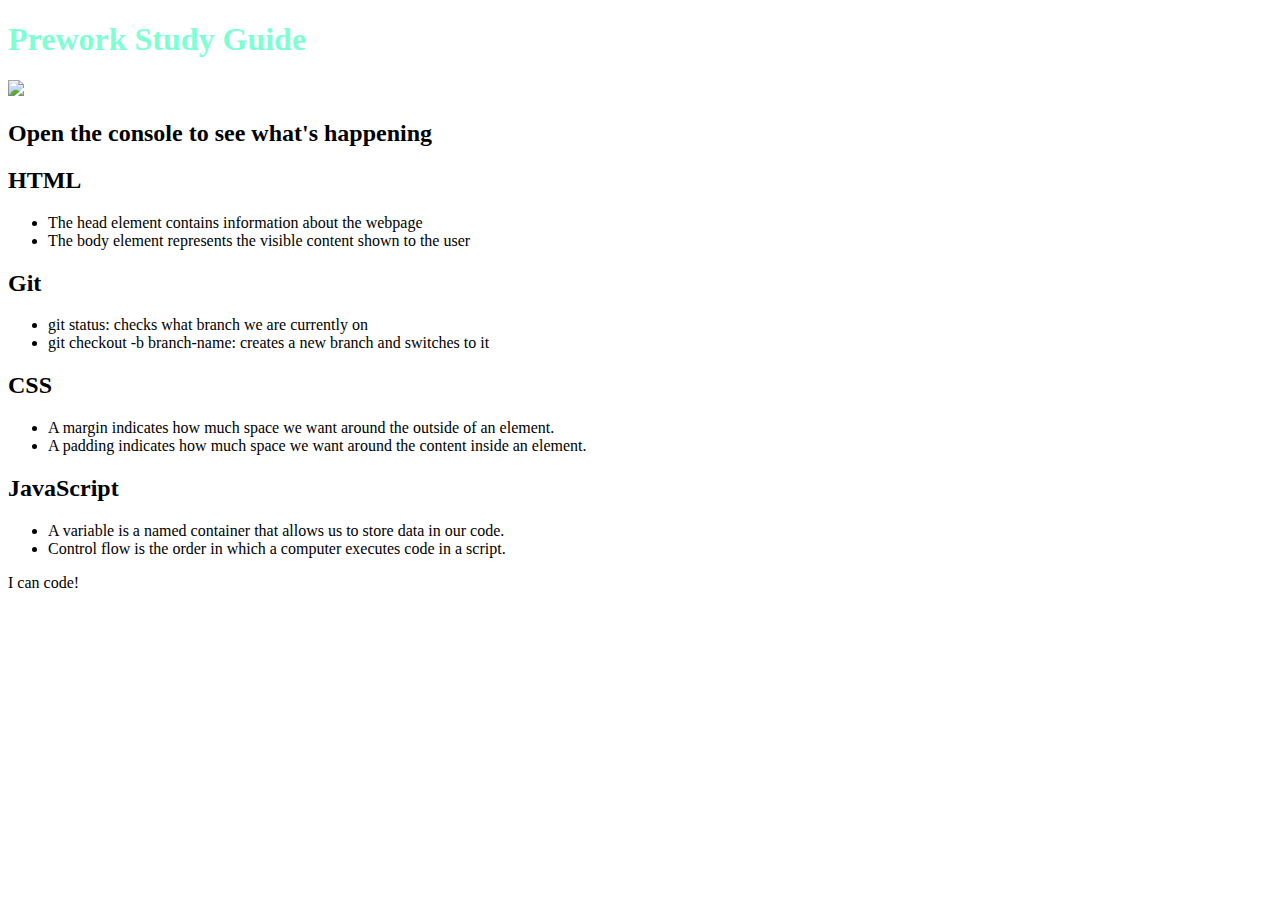
==== index.html @ e23a6c74 "Update index.html" ====
<!DOCTYPE html>
<html lang="en">
<head>
    <meta charset="UTF-8">
    <meta name="viewport" content="width=device-width, initial-scale=1.0">
    <title>Pre work study guide</title>
    <link rel="stylesheet" href="prework-study-guide/assets/style.css">
</head>
<body>
    <header id="top">
        <h1 style="color:aquamarine;">Prework Study Guide</h1>
        <img src="prework-study-guide/assets/bowtie-cat.png" />
        <h2> Open the console to see what's happening</h2>
    </header>
    <main>
        <section class="card" id="html-section">
            <h2>HTML</h2>
            <ul>
                <li>The head element contains information about the webpage</li>
                <li>The body element represents the visible content shown to the user</li>
            </ul>
        </section>

        <section class="card" id="git-section">
            <h2>Git</h2>
            <ul>
            <li>git status: checks what branch we are currently on</li>
            <li>git checkout -b branch-name: creates a new branch and switches to it</li>
            </ul>
        </section>

        <section class="card" id="css-section">
            <h2>CSS</h2>
            <ul>
                <li>A margin indicates how much space we want around the outside of an element.</li>
                <li>A padding indicates how much space we want around the content inside an element.</li>
            </ul>
        </section>

        <section class="card" id="javascript-section">
            <h2>JavaScript</h2>
            <ul>
                <li>A variable is a named container that allows us to store data in our code.</li>
                <li>Control flow is the order in which a computer executes code in a script.</li>
              </ul>
        </section>
    </main>

    <footer>
        <p>I can code!</p>
    </footer>   
    <script src="prework-study-guide/assets/script.js"></script>
</body>
</html>
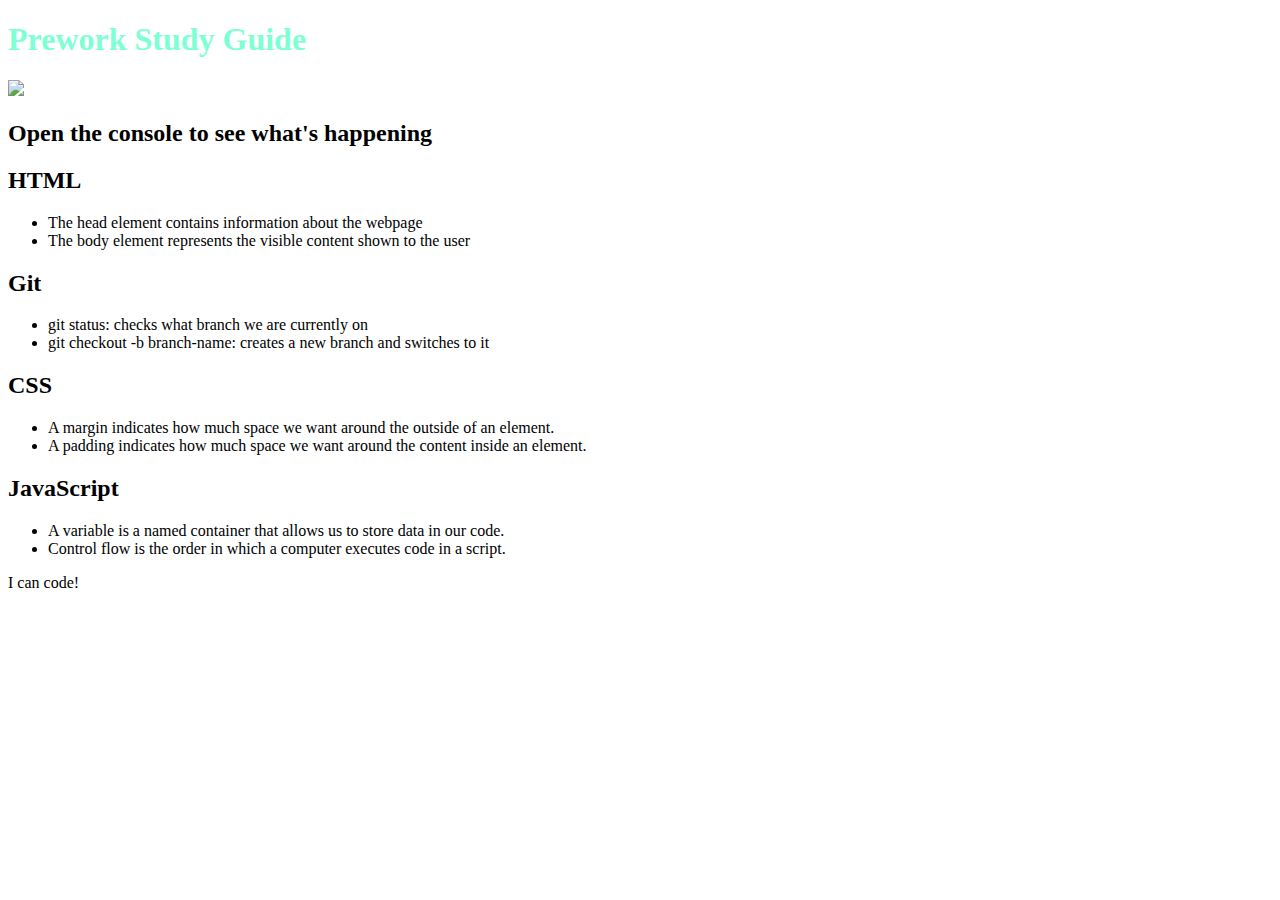
==== commit 8a695386: "Update index.html" ====
--- a/index.html
+++ b/index.html
@@ -4,12 +4,12 @@
     <meta charset="UTF-8">
     <meta name="viewport" content="width=device-width, initial-scale=1.0">
     <title>Pre work study guide</title>
-    <link rel="stylesheet" href="prework-study-guide/assets/style.css">
+    <link rel="stylesheet" href="Spells/assets/style.css">
 </head>
 <body>
     <header id="top">
         <h1 style="color:aquamarine;">Prework Study Guide</h1>
-        <img src="prework-study-guide/assets/bowtie-cat.png" />
+        <img src="Spells/assets/bowtie-cat.png" />
         <h2> Open the console to see what's happening</h2>
     </header>
     <main>
@@ -49,6 +49,6 @@
     <footer>
         <p>I can code!</p>
     </footer>   
-    <script src="prework-study-guide/assets/script.js"></script>
+    <script src="Spells/assets/script.js"></script>
 </body>
 </html>
